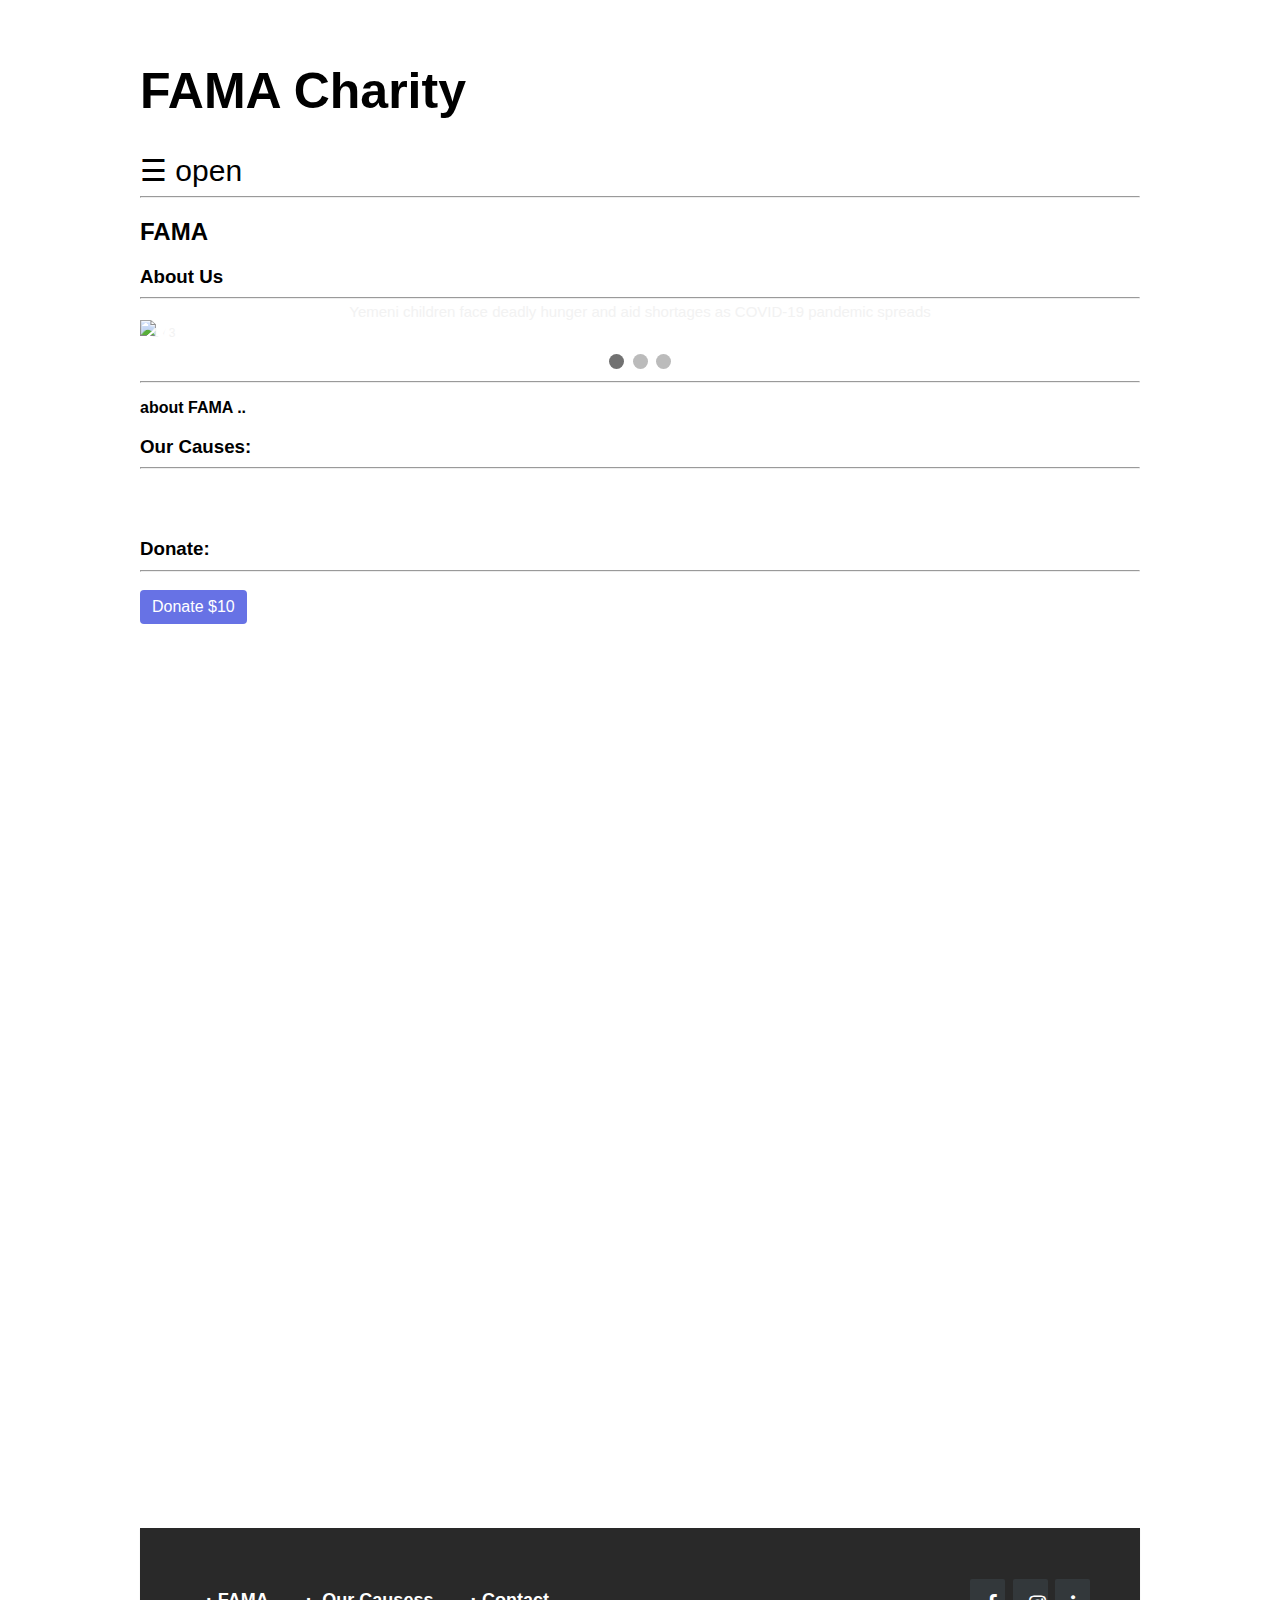
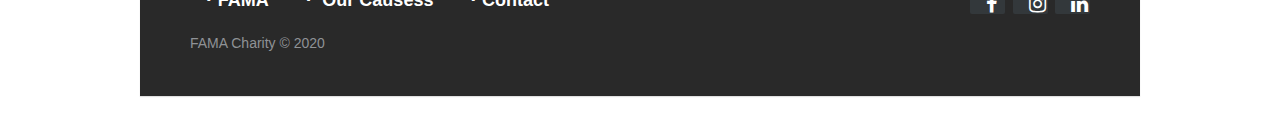
==== final_project/target/portfolio-1/index.html @ 4cb0efa4 "Merge pull request #1 from frankboamps/FranklinBoampongDev" ====
<!DOCTYPE html>
<html>
    <title>FAMA</title>
  <head>
    <meta charset="UTF-8">
    <meta name="viewport" content="width=device-width, initial-scale=1">
    <meta name="viewport" content="width=device-width, initial-scale=1">
    <link rel="stylesheet" href="https://cdnjs.cloudflare.com/ajax/libs/font-awesome/4.7.0/css/font-awesome.min.css">
    <link rel="stylesheet" href="style.css">
    <meta name="viewport" content="width=device-width, initial-scale=1">
    <link rel="stylesheet" href="https://www.w3schools.com/w3css/4/w3pro.css">
    <script src="https://maps.googleapis.com/maps/api/js?key=AIzaSyBfZsNNljFVCUke2yKYyLLfPMWXDE3A-wI"></script>
    <script src="script.js"></script>
  </head>
  <body onload="currentSlide(1)">
    <div class="main">
    <h1>FAMA Charity</h1>
   <span style="font-size:30px;cursor:pointer" onclick="openNav()">&#9776; open</span>
    <hr>
    <!-- sidenav -->
    <div id="mySidenav" class="sidenav">
      <a href="javascript:void(0)" class="closebtn" onclick="closeNav()">&times;</a>
      <button  class="buttonDark-mode" onclick="myFunction()">Dark Mode</button>
      <a href="#aboutUs">About Us</a>
      <a href="#ourCauses">Our Causes</a>
      <a href="#donate">Donate</a>
      <a href="/yemen.html">Yemen</a>
      <a href="/newdonation.html">New Donation</a>
      <a href="#contact">Contact</a>
      
    </div>
    <h2><strong> FAMA</strong></h2>
    <div id="aboutUs">
      <h3>
        About Us
        <hr>
      </h3>
      <div class="slideshow-container">

<div class="mySlides fade">
  <div class="numbertext">1 / 3</div>
  <img src="./images/yemen.jpg" style="width:100%">
  <div class="text">Yemeni children face deadly hunger and aid shortages as COVID-19 pandemic spreads</div>
</div>

<div class="mySlides fade">
  <div class="numbertext">2 / 3</div>
  <img src="./images/yemen.jpg" style="width:100%">
  <div class="text">Yemeni children face deadly hunger and aid shortages as COVID-19 pandemic spreads</div>
</div>

<div class="mySlides fade">
  <div class="numbertext">3 / 3</div>
  <img src="./images/yemen.jpg" style="width:100%">
  <div class="text">Yemeni children face deadly hunger and aid shortages as COVID-19 pandemic spreads</div>
</div>

<a class="prev" onclick="plusSlides(-1)">&#10094;</a>
<a class="next" onclick="plusSlides(1)">&#10095;</a>

</div>
<br>

<div style="text-align:center">
  <span class="dot" onclick="currentSlide(1)"></span> 
  <span class="dot" onclick="currentSlide(2)"></span> 
  <span class="dot" onclick="currentSlide(3)"></span> 
</div>

      <div class="container">
      
        <hr>
      </div>
      <strong>
        <p>about FAMA ..</p>
      </strong>
    </div>
    <div id="ourCauses" >
      <h3>
        Our Causes:
        <hr>
      </h3>

        <div id= "posts-container">
            <div class="row">
             <div id = "post-container-column" class="column">

             </div>
          </div>
        </div>

      <!-- <div class="row">
        <div class="column">
          <div class="content">
          </div>
        </div> -->


      <!-- <div class="row">
        <div class="column">
          <div class="content">
            <a href="/yemen.html">
            <img id="img" src="./images/yemen.jpg" style="width: 100%; height: 100%;"></a>
            <h3 id="title"> </h3>
            <p id="discription" ></p>
          </div>
        </div> -->
        <!-- <div class="column">
          <div class="content">
            <a href="/yemen.html">
            <img id="img" src="./images/yemen.jpg" style="width: 100%; height: 100%;"></a>
            <h3> The World’s Worst Humanitarian Crisis</h3>
            <p>Called the “world’s worst humanitarian crisis,” in Yemen, more than 20 million people are at risk for famine, and aid agencies are desperately funneling as much aid as possible to at-risk families.</p>
          </div> -->
       <!-- </div>



        <div class="column">
          <div class="content">
            <a href="/yemen.html">
            <img id="img" src="./images/yemen.jpg" id="img" style="width: 100%; height: 100%;"></a>
            <h3 id="title"> </h3>
            <p id="discription">Called the “world’s worst humanitarian crisis,” in Yemen, more than 20 million people are at risk for famine, and aid agencies are desperately funneling as much aid as possible to at-risk families.</p>
          </div>
        </div>



       <div class="column">
          <div class="content">
            <a href="/yemen.html">
            <img id="img" src="./images/yemen.jpg" style="width: 100%; height: 100%;"></a>
            <h3> The World’s Worst Humanitarian Crisis</h3>
            <p>Called the “world’s worst humanitarian crisis,” in Yemen, more than 20 million people are at risk for famine, and aid agencies are desperately funneling as much aid as possible to at-risk families.</p>
          </div>
        </div>
       <div class="column">
          <div class="content">
            <a href="/yemen.html">
            <img id="img" src="./images/yemen.jpg" style="width: 100%; height: 100%;"></a>
            <h3> The World’s Worst Humanitarian Crisis</h3>
            <p>Called the “world’s worst humanitarian crisis,” in Yemen, more than 20 million people are at risk for famine, and aid agencies are desperately funneling as much aid as possible to at-risk families.</p>
          </div>
        </div>
     <div class="column">
          <div class="content">
            <a href="/yemen.html">
            <img id="img" src="./images/yemen.jpg" style="width: 100%; height: 100%;"></a>
            <h3> The World’s Worst Humanitarian Crisis</h3>
            <p>Called the “world’s worst humanitarian crisis,” in Yemen, more than 20 million people are at risk for famine, and aid agencies are desperately funneling as much aid as possible to at-risk families.</p>
          </div>
        </div>
      </div>
      -->
    </div>



    <div id="donate" >
        <h3>
        Donate:
        <hr>
      </h3>
    <!-- Load Stripe.js on your website. -->
<script src="https://js.stripe.com/v3"></script>

<!-- Create a button that your customers click to complete their purchase. Customize the styling to suit your branding. -->
<button
  style="background-color:#6772E5;color:#FFF;padding:8px 12px;border:0;border-radius:4px;font-size:1em"
  id="checkout-button-price_1H338pIbPFhNJiaOkAdj4KYl"
  role="link"
  type="button"
>
  Donate $10
</button>

<div id="error-message"></div>

<script>
(function() {
  var stripe = Stripe('pk_test_51H2RkpIbPFhNJiaOeYEsS3j3MkYixJ2ROT3oev3nha8nG0BuHKXTnhOtftCepnfRIPcKfVAmDWeyJ9E2NYgTKvKJ00KxKeW1PO');

  var checkoutButton = document.getElementById('checkout-button-price_1H338pIbPFhNJiaOkAdj4KYl');
  checkoutButton.addEventListener('click', function () {
    // When the customer clicks on the button, redirect
    // them to Checkout.
    stripe.redirectToCheckout({
      lineItems: [{price: 'price_1H338pIbPFhNJiaOkAdj4KYl', quantity: 1}],
      mode: 'payment',
      // Do not rely on the redirect to the successUrl for fulfilling
      // purchases, customers may not always reach the success_url after
      // a successful payment.
      // Instead use one of the strategies described in
      // https://stripe.com/docs/payments/checkout/fulfillment
      successUrl: 'https://mnagi-sps-summer20.uc.r.appspot.com',
      cancelUrl: 'https://your-website.com/canceled',
    })
    .then(function (result) {
      if (result.error) {
        // If `redirectToCheckout` fails due to a browser or network
        // error, display the localized error message to your customer.
        var displayError = document.getElementById('error-message');
        displayError.textContent = result.error.message;
      }
    });
  });
})();
</script>




<script src="https://donorbox.org/widget.js" paypalExpress="false"></script><iframe allowpaymentrequest="" frameborder="0" height="900px" name="donorbox" scrolling="no" seamless="seamless" src="https://donorbox.org/embed/for-yemen?default_interval=o&show_content=true" style="max-width: 100%; min-width: 100%; max-height:none!important" width="100%"></iframe>
  
    


    
      <footer class="footer-distributed">
        <div class="footer-right">
          <a href="/yemen.html"><i class="fa fa-facebook"></i></a>
          <a href="/yemen.html"><i class="fa fa-instagram"></i></a>
          <a href="/yemen.html"><i class="fa fa-linkedin"></i></a>
        </div>
        <div class="footer-left">
          <p class="footer-links">
            <a href="/yemen.html">FAMA</a>
            <a href="#ourCauses"> Our Causess</a>
            <!-- <a href="#favorite">Favorites</a> -->
            <a href="#contact">Contact</a>
          </p>
          <p>FAMA Charity &copy; 2020</p>
        </div>
      </footer>
    </div>
  </body>
</html>
---- final_project/target/portfolio-1/style.css ----
@import url(https://fonts.googleapis.com/css?family=Roboto:400,500,300,700);
* {
  box-sizing: border-box;
}

body {
  background-color: white;
  padding: 20px;
  font-family: Arial;
}

.dark-mode {
  background-color: #292929;
 padding: 20px;
  font-family: Arial;
  color: white;
}
.buttonDark-mode {
background-color: #555555;
border-radius: 30px;
margin: 0 30px;

}

/* Center website */
.main {
  max-width: 1000px;
  margin: auto;
}
.container {
  position: relative;
  font-family: Arial;
}

.text-block {
  position: absolute;
  bottom: 20px;
  right: 20px;
  background-color: black;
  color: white;
  padding-left: 20px;
  padding-right: 20px;
  border-radius: 10px;
}

h1 {
  font-size: 50px;
  word-break: break-all;
}

.row {
  margin: 8px -16px;
}

/* Add padding BETWEEN each column */
.row,
.row > .column {
  padding: 8px;
}

/* Create four equal columns that floats next to each other */
.column {
  float: left;
  width: 25%;
}

/* Clear floats after rows */ 
.row:after {
  content: "";
  display: table;
  clear: both;
}

/* Content */
.content .dark-mode {
  background-color: #4c4c4c;
  padding: 10px;
}

/* Responsive layout - makes a two column-layout instead of four columns */
@media screen and (max-width: 900px) {
  .column {
    width: 50%;
  }
}

/* Responsive layout - makes the two columns stack on top of each other instead of next to each other */
@media screen and (max-width: 600px) {
  .column {
    width: 100%;
  }
}

.sidenav {
  height: 100%;
  width: 0;
  position: fixed;
  z-index: 1;
  top: 0;
  left: 0;
  background-color: #111;
  overflow-x: hidden;
  transition: 0.5s;
  padding-top: 60px;
}

.sidenav a {
  padding: 8px 8px 8px 32px;
  text-decoration: none;
  font-size: 25px;
  color: #818181;
  display: block;
  transition: 0.3s;
}

.sidenav a:hover {
  color: #f1f1f1;
}

.sidenav .closebtn {
  position: absolute;
  top: 0;
  right: 25px;
  font-size: 36px;
  margin-left: 50px;
}

@media screen and (max-height: 450px) {
  .sidenav {padding-top: 15px;}
  .sidenav a {font-size: 18px;}
}


#img {
  border-radius: 30px;
}
.footer-distributed {
  background-color:#292929;
  box-shadow: 0 1px 1px 0 rgba(0, 0, 0, 0.12);
  box-sizing: border-box;
  width: 100%;
  text-align: left;
  font: normal 16px sans-serif;
  padding: 45px 50px;
}

.footer-distributed .footer-left p {
  color: #8f9296;
  font-size: 14px;
  margin: 0;
}
/* Footer links */

.footer-distributed p.footer-links {
  font-size: 18px;
  font-weight: bold;
  color: #ffffff;
  margin: 0 0 10px;
  padding: 0;
  transition: ease .25s;
}

.footer-distributed p.footer-links a {
  display: inline-block;
  line-height: 1.8;
  text-decoration: none;
  color: inherit;
  transition: ease .25s;
}

.footer-distributed .footer-links a:before {
  content: "·";
  font-size: 20px;
  left: 0;
  color: #fff;
  display: inline-block;
  padding-right: 5px;
}

.footer-distributed .footer-links .link-1:before {
  content: none;
}

.footer-distributed .footer-right {
  float: right;
  margin-top: 6px;
  max-width: 180px;
}

.footer-distributed .footer-right a {
  display: inline-block;
  width: 35px;
  height: 35px;
  background-color: #33383b;
  border-radius: 2px;
  font-size: 20px;
  color: #ffffff;
  text-align: center;
  line-height: 35px;
  margin-left: 3px;
  transition:all .25s;
}

.footer-distributed .footer-right a:hover{transform:scale(1.1); -webkit-transform:scale(1.1);}

.footer-distributed p.footer-links a:hover{text-decoration:underline;}

/* Media Queries */

@media (max-width: 600px) {
  .footer-distributed .footer-left, .footer-distributed .footer-right {
    text-align: center;
  }
  .footer-distributed .footer-right {
    float: none;
    margin: 0 auto 20px;
  }
  .footer-distributed .footer-left p.footer-links {
    line-height: 1.8;
  }
}

input[type=text] {
  width: 100%;
  padding: 12px 20px;
  margin: 8px 0;
  display: inline-block;
  border: 1px solid #ccc;
  border-radius: 4px;
  box-sizing: border-box;
}
textarea{
  width: 100%;
  height: 300px;
  padding: 12px 20px;
  margin: 8px 0;
  display: inline-block;
  border: 1px solid #ccc;
  border-radius: 4px;
  box-sizing: border-box;
}

input[type=submit] {
  width: 100%;
  background-color: #575454;
  color: white;
  padding: 14px 20px;
  margin: 8px 0;
  border: none;
  border-radius: 4px;
  cursor: pointer;
}

input[type=submit]:hover {
  background-color: #868282;
}

#submitingComment .dark-mode {
  border-radius: 5px;
  background-color: #f2f2f2;
  padding: 20px;
}
  #text {
        width: 500px;
        height: 125px;
      }

      #language {
        display: block;
        margin-top: 25px;
        margin-bottom: 25px;
      }
#map {
  border: thin solid black;
  height: 500px;
  width: auto;
}


/*slide show styling*/
/* * {box-sizing: border-box}
body {font-family: Verdana, sans-serif; margin:0} */
.mySlides {display: none}
img {vertical-align: middle;}

/* Slideshow container */

.slideshow-container {
  max-width: 1000px;
  position: relative;
  margin: auto;
}

/* Next & previous buttons */
.prev, .next {
  cursor: pointer;
  position: absolute;
  top: 50%;
  width: auto;
  padding: 16px;
  margin-top: -22px;
  color: white;
  font-weight: bold;
  font-size: 18px;
  transition: 0.6s ease;
  border-radius: 0 3px 3px 0;
  user-select: none;
}

/* Position the "next button" to the right */
.next {
  right: 0;
  border-radius: 3px 0 0 3px;
}

/* On hover, add a black background color with a little bit see-through */
.prev:hover, .next:hover {
  background-color: rgba(0,0,0,0.8);
}

/* Caption text */
.text {
  color: #f2f2f2;
  font-size: 15px;
  padding: 8px 12px;
  position: absolute;
  bottom: 8px;
  width: 100%;
  text-align: center;
}

/* Number text (1/3 etc) */
.numbertext {
  color: #f2f2f2;
  font-size: 12px;
  padding: 8px 12px;
  position: absolute;
  top: 0;
}

/* The dots/bullets/indicators */
.dot {
  cursor: pointer;
  height: 15px;
  width: 15px;
  margin: 0 2px;
  background-color: #bbb;
  border-radius: 50%;
  display: inline-block;
  transition: background-color 0.6s ease;
}

.active, .dot:hover {
  background-color: #717171;
}

/* Fading animation */
.fade {
  -webkit-animation-name: fade;
  -webkit-animation-duration: 1.5s;
  animation-name: fade;
  animation-duration: 1.5s;
}

@-webkit-keyframes fade {
  from {opacity: .4} 
  to {opacity: 1}
}

@keyframes fade {
  from {opacity: .4} 
  to {opacity: 1}
}

/* On smaller screens, decrease text size */
@media only screen and (max-width: 300px) {
  .prev, .next,.text {font-size: 11px}
}

a {
  text-decoration: none;
  display: inline-block;
  padding: 8px 16px;
}

a:hover {
  background-color: rgb(88, 88, 88);
  color: black;
}
.previous {
  background-color: #ddd;
  color: black;
}

#post-img{
    width: 100%;
    height: 100%;
}
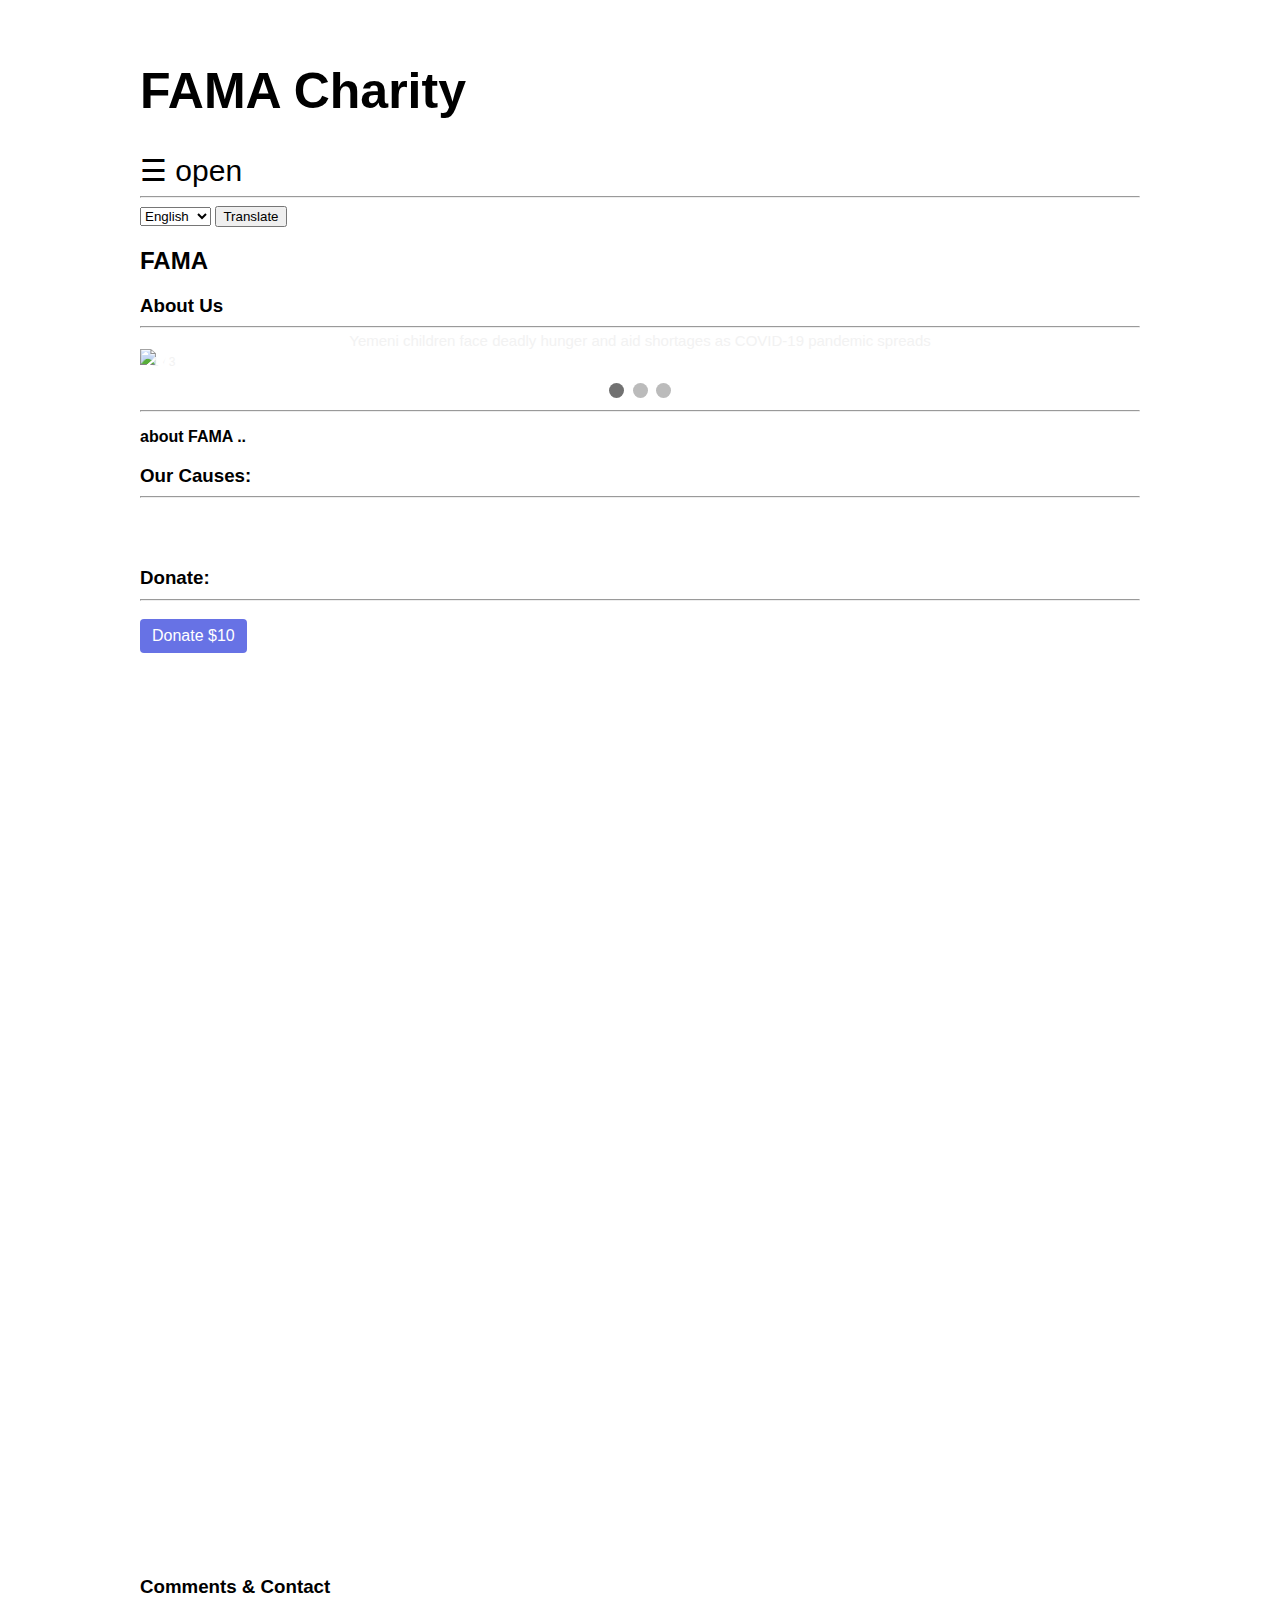
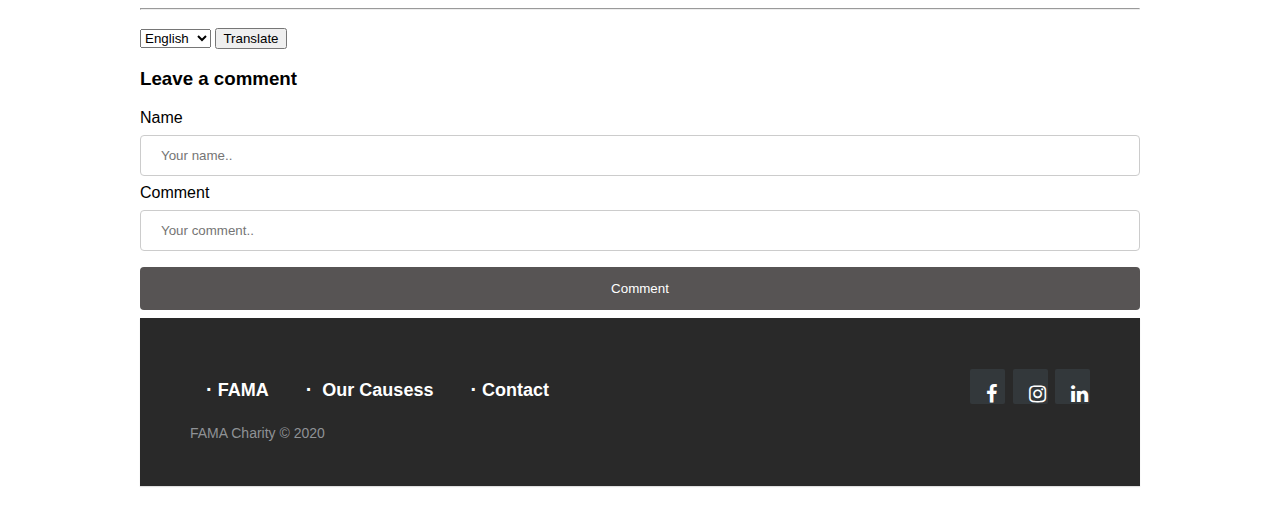
==== commit f035ef23: "testing my brach" ====
--- a/final_project/target/portfolio-1/index.html
+++ b/final_project/target/portfolio-1/index.html
@@ -17,6 +17,17 @@
     <h1>FAMA Charity</h1>
    <span style="font-size:30px;cursor:pointer" onclick="openNav()">&#9776; open</span>
     <hr>
+       <form action="/translatePage" method="Post">
+    <select name="languageCode" >
+       <option value="en">English</option>
+      <option  value="zh">Chinese</option>
+      <option  value="es">Spanish</option>
+      <option  value="hi">Hindi</option>
+      <option  value="ar">Arabic</option>
+     </select>
+    
+    <button onclick="getCauses()"> Translate</button>
+        </form>
     <!-- sidenav -->
     <div id="mySidenav" class="sidenav">
       <a href="javascript:void(0)" class="closebtn" onclick="closeNav()">&times;</a>
@@ -84,7 +95,6 @@
         <div id= "posts-container">
             <div class="row">
              <div id = "post-container-column" class="column">
-
              </div>
           </div>
         </div>
@@ -215,7 +225,34 @@
   
     
 
-
+<h3>
+        Comments & Contact
+        <hr>
+        </h3>
+    <ul id="translate-comment-container"></ul>
+      
+     <form action="/translate" method="Post">
+    <select name="languageCode" >
+       <option value="en">English</option>
+      <option  value="zh">Chinese</option>
+      <option  value="es">Spanish</option>
+      <option  value="hi">Hindi</option>
+      <option  value="ar">Arabic</option>
+     </select>
+    
+    <button onclick="printComment()"> Translate</button>
+        </form>
+      <h3>Leave a comment</h3>
+      <div id="submitingComment">
+        <form action="/dataComment" method="POST">
+          <label>Name</label>
+          <input type="text" name="name"  placeholder="Your name.." required>
+          <label>Comment</label>
+          <input type="text"  name="message"  placeholder="Your comment.." required>
+          
+         
+           <input type="submit" value="Comment">
+        </form>
     
       <footer class="footer-distributed">
         <div class="footer-right">
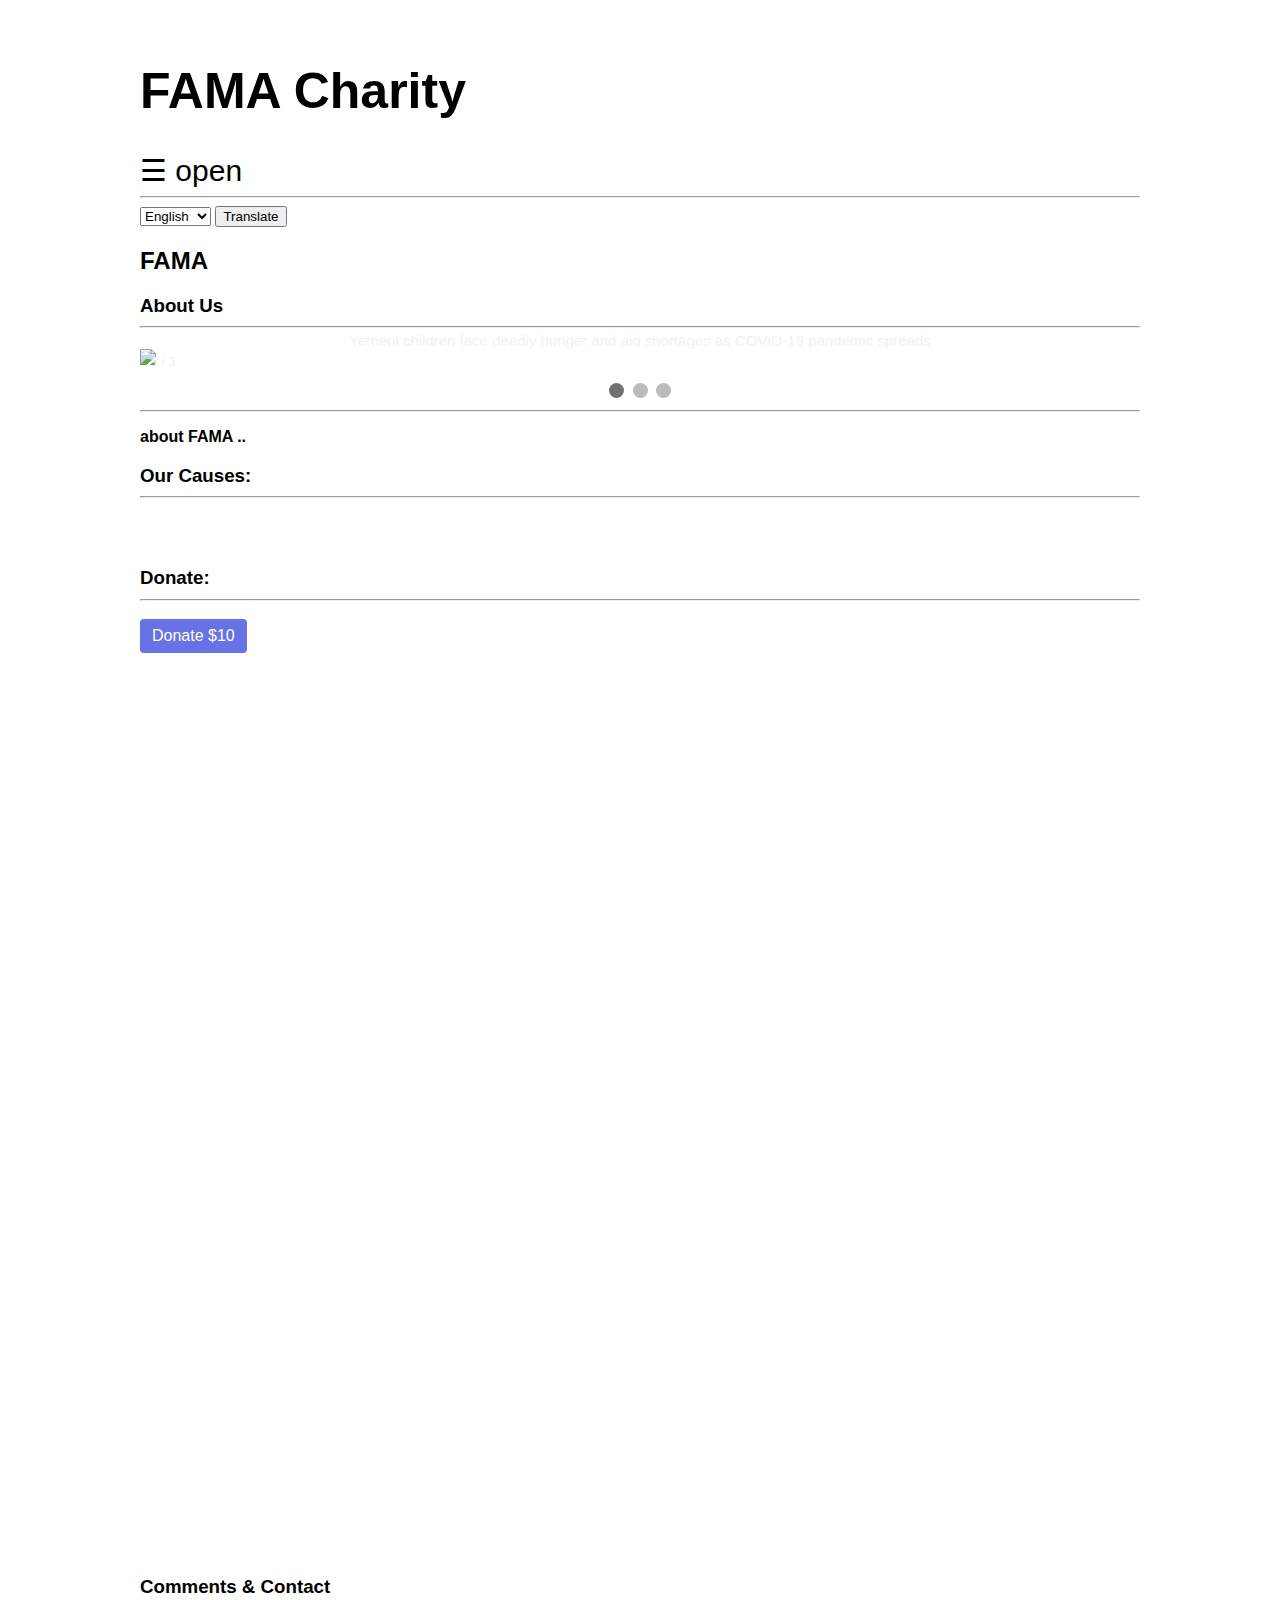
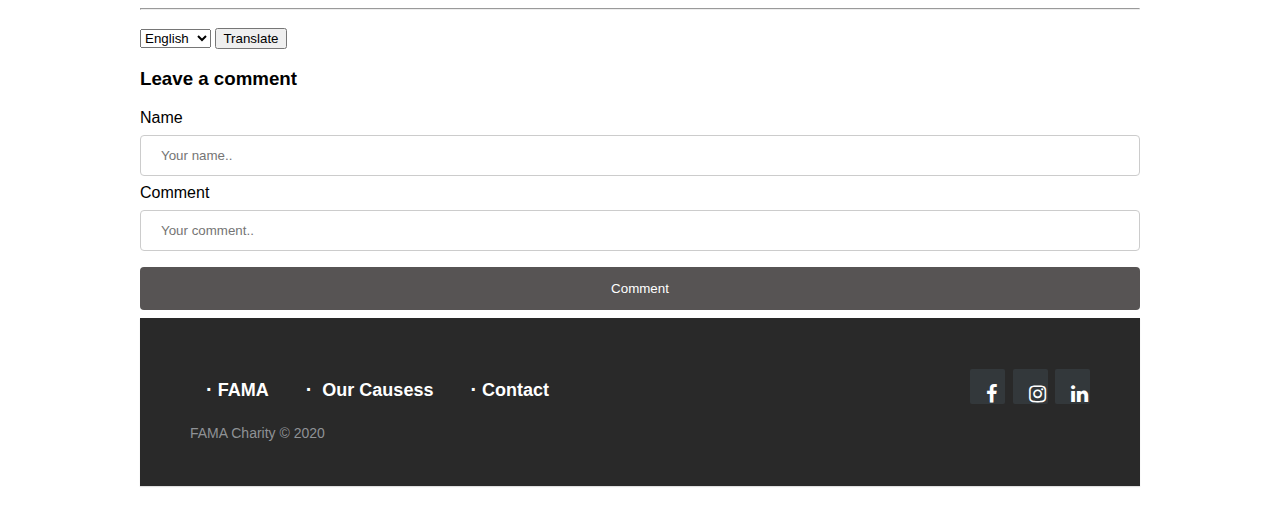
==== commit 2192aea3: "slideshow is working now." ====
--- a/final_project/target/portfolio-1/index.html
+++ b/final_project/target/portfolio-1/index.html
@@ -12,7 +12,7 @@
     <script src="https://maps.googleapis.com/maps/api/js?key=AIzaSyBfZsNNljFVCUke2yKYyLLfPMWXDE3A-wI"></script>
     <script src="script.js"></script>
   </head>
-  <body onload="currentSlide(1)">
+  <body onload="getCauses()">
     <div class="main">
     <h1>FAMA Charity</h1>
    <span style="font-size:30px;cursor:pointer" onclick="openNav()">&#9776; open</span>
@@ -35,7 +35,6 @@
       <a href="#aboutUs">About Us</a>
       <a href="#ourCauses">Our Causes</a>
       <a href="#donate">Donate</a>
-      <a href="/yemen.html">Yemen</a>
       <a href="/newdonation.html">New Donation</a>
       <a href="#contact">Contact</a>
       
@@ -46,7 +45,7 @@
         About Us
         <hr>
       </h3>
-      <div class="slideshow-container">
+<div class="slideshow-container">
 
 <div class="mySlides fade">
   <div class="numbertext">1 / 3</div>
@@ -56,26 +55,23 @@
 
 <div class="mySlides fade">
   <div class="numbertext">2 / 3</div>
-  <img src="./images/yemen.jpg" style="width:100%">
-  <div class="text">Yemeni children face deadly hunger and aid shortages as COVID-19 pandemic spreads</div>
+  <img src="./images/homelessness.jpg" style="width:100%">
+  <div class="text">Lives on the street and sometimes struggles to hold a cup or bottle of water.</div>
 </div>
 
 <div class="mySlides fade">
   <div class="numbertext">3 / 3</div>
-  <img src="./images/yemen.jpg" style="width:100%">
-  <div class="text">Yemeni children face deadly hunger and aid shortages as COVID-19 pandemic spreads</div>
-</div>
-
-<a class="prev" onclick="plusSlides(-1)">&#10094;</a>
-<a class="next" onclick="plusSlides(1)">&#10095;</a>
+  <img src="./images/education.jpg" style="width:100%">
+  <div class="text">Around 264 million children and adolescents are not in school.</div>
+</div>
 
 </div>
 <br>
 
 <div style="text-align:center">
-  <span class="dot" onclick="currentSlide(1)"></span> 
-  <span class="dot" onclick="currentSlide(2)"></span> 
-  <span class="dot" onclick="currentSlide(3)"></span> 
+  <span class="dot"></span> 
+  <span class="dot"></span> 
+  <span class="dot"></span> 
 </div>
 
       <div class="container">
@@ -221,8 +217,7 @@
 
 
 
-<script src="https://donorbox.org/widget.js" paypalExpress="false"></script><iframe allowpaymentrequest="" frameborder="0" height="900px" name="donorbox" scrolling="no" seamless="seamless" src="https://donorbox.org/embed/for-yemen?default_interval=o&show_content=true" style="max-width: 100%; min-width: 100%; max-height:none!important" width="100%"></iframe>
-  
+<script src="https://donorbox.org/widget.js" paypalExpress="false"></script><iframe allowpaymentrequest="" frameborder="0" height="900px" name="donorbox" scrolling="no" seamless="seamless" src="https://donorbox.org/embed/donatetofama" style="max-width: 500px; min-width: 250px; max-height:none!important" width="100%"></iframe>  
     
 
 <h3>
@@ -256,13 +251,13 @@
     
       <footer class="footer-distributed">
         <div class="footer-right">
-          <a href="/yemen.html"><i class="fa fa-facebook"></i></a>
-          <a href="/yemen.html"><i class="fa fa-instagram"></i></a>
-          <a href="/yemen.html"><i class="fa fa-linkedin"></i></a>
+          <a href="#"><i class="fa fa-facebook"></i></a>
+          <a href="#"><i class="fa fa-instagram"></i></a>
+          <a href="#"><i class="fa fa-linkedin"></i></a>
         </div>
         <div class="footer-left">
           <p class="footer-links">
-            <a href="/yemen.html">FAMA</a>
+            <a href="#">FAMA</a>
             <a href="#ourCauses"> Our Causess</a>
             <!-- <a href="#favorite">Favorites</a> -->
             <a href="#contact">Contact</a>
--- a/final_project/target/portfolio-1/style.css
+++ b/final_project/target/portfolio-1/style.css
@@ -280,42 +280,14 @@
 /*slide show styling*/
 /* * {box-sizing: border-box}
 body {font-family: Verdana, sans-serif; margin:0} */
-.mySlides {display: none}
+.mySlides {display: none;}
 img {vertical-align: middle;}
 
 /* Slideshow container */
-
 .slideshow-container {
   max-width: 1000px;
   position: relative;
   margin: auto;
-}
-
-/* Next & previous buttons */
-.prev, .next {
-  cursor: pointer;
-  position: absolute;
-  top: 50%;
-  width: auto;
-  padding: 16px;
-  margin-top: -22px;
-  color: white;
-  font-weight: bold;
-  font-size: 18px;
-  transition: 0.6s ease;
-  border-radius: 0 3px 3px 0;
-  user-select: none;
-}
-
-/* Position the "next button" to the right */
-.next {
-  right: 0;
-  border-radius: 3px 0 0 3px;
-}
-
-/* On hover, add a black background color with a little bit see-through */
-.prev:hover, .next:hover {
-  background-color: rgba(0,0,0,0.8);
 }
 
 /* Caption text */
@@ -340,7 +312,6 @@
 
 /* The dots/bullets/indicators */
 .dot {
-  cursor: pointer;
   height: 15px;
   width: 15px;
   margin: 0 2px;
@@ -350,7 +321,7 @@
   transition: background-color 0.6s ease;
 }
 
-.active, .dot:hover {
+.active {
   background-color: #717171;
 }
 
@@ -374,7 +345,7 @@
 
 /* On smaller screens, decrease text size */
 @media only screen and (max-width: 300px) {
-  .prev, .next,.text {font-size: 11px}
+  .text {font-size: 11px}
 }
 
 a {
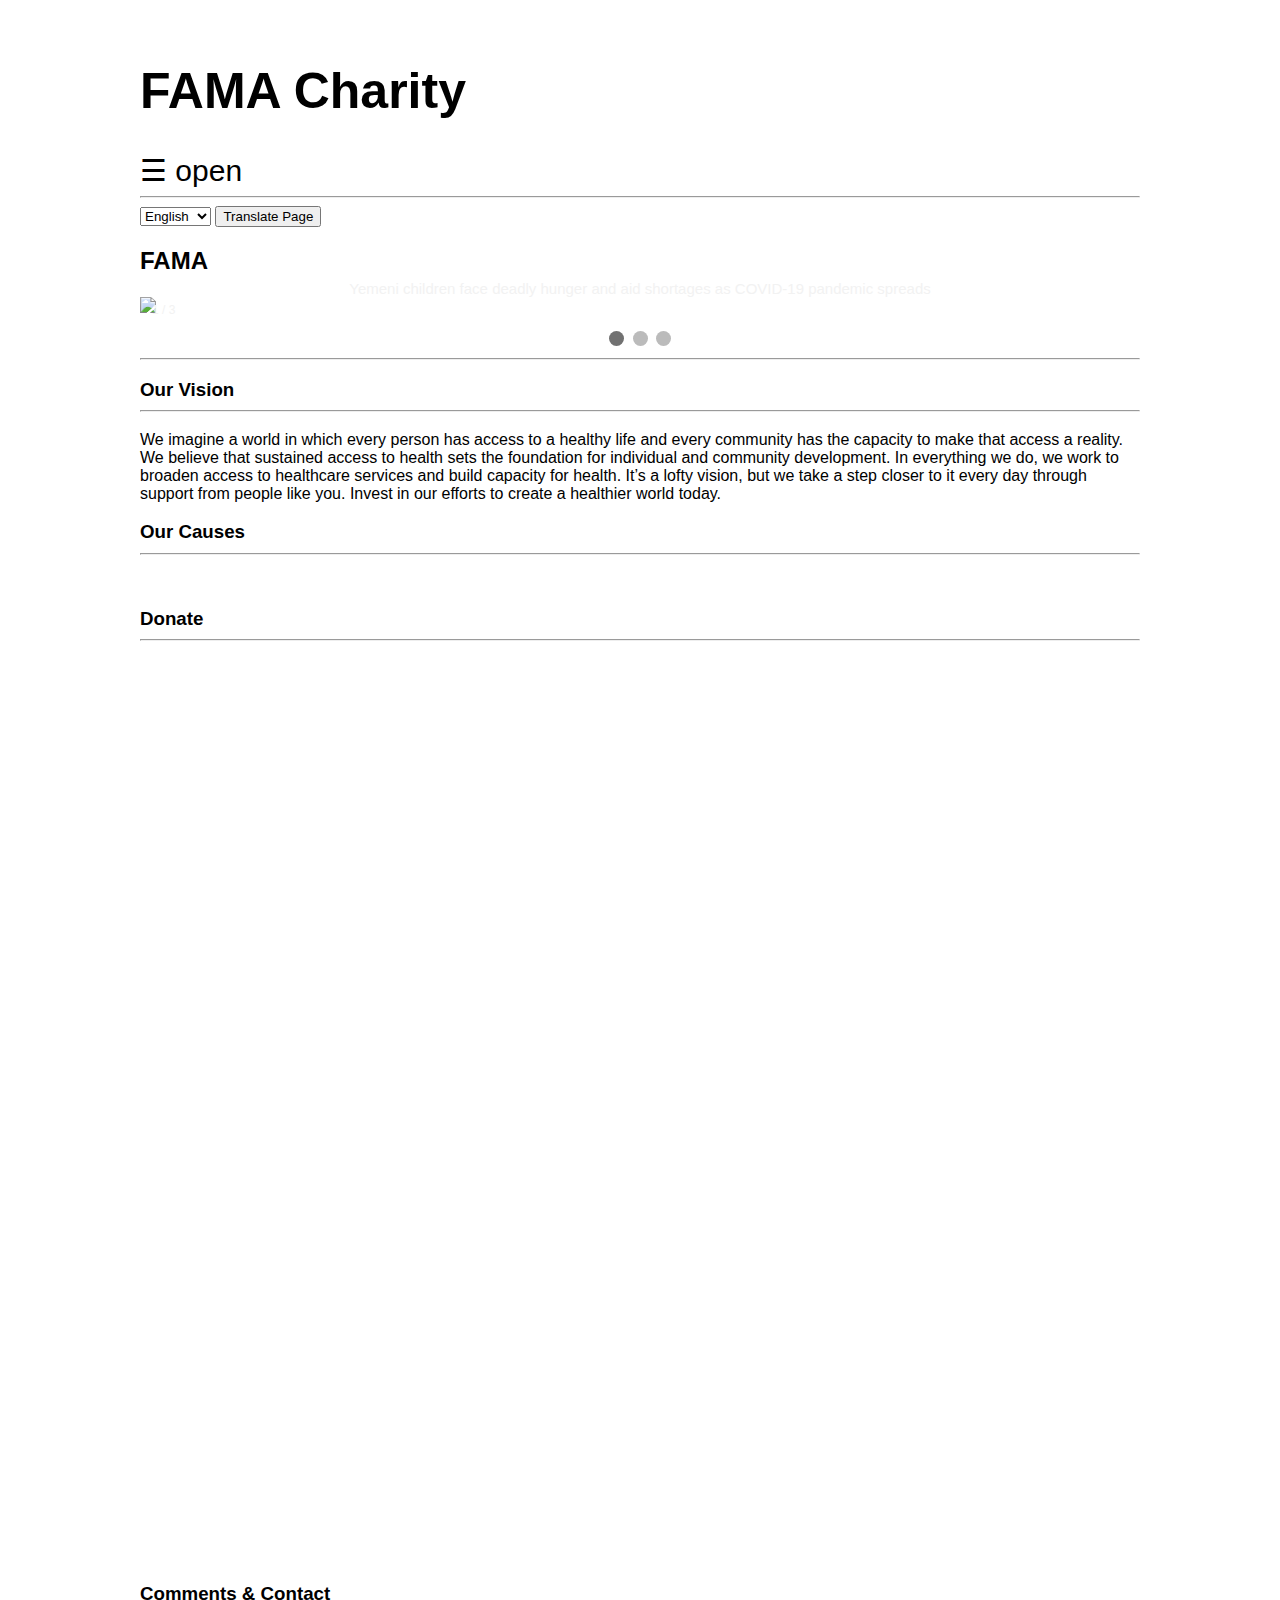
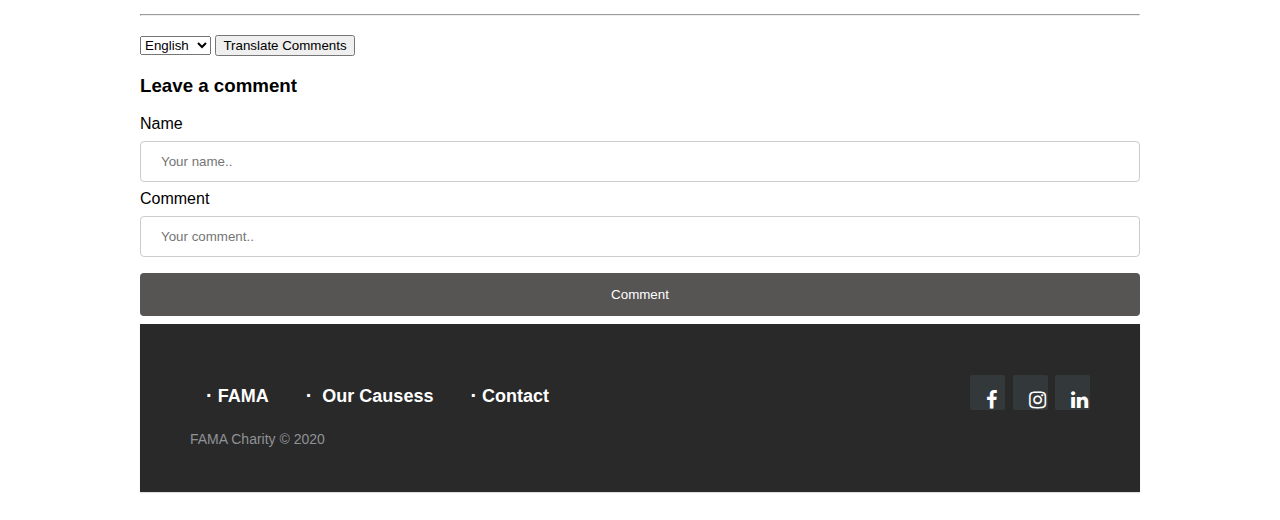
==== commit 1cf7e941: "The project is almost done" ====
--- a/final_project/target/portfolio-1/index.html
+++ b/final_project/target/portfolio-1/index.html
@@ -1,6 +1,6 @@
 <!DOCTYPE html>
 <html>
-    <title>FAMA</title>
+  <title>FAMA</title>
   <head>
     <meta charset="UTF-8">
     <meta name="viewport" content="width=device-width, initial-scale=1">
@@ -15,240 +15,110 @@
   <body onload="getCauses()">
     <div class="main">
     <h1>FAMA Charity</h1>
-   <span style="font-size:30px;cursor:pointer" onclick="openNav()">&#9776; open</span>
+    <span style="font-size:30px;cursor:pointer" onclick="openNav()">&#9776; open</span>
     <hr>
-       <form action="/translatePage" method="Post">
-    <select name="languageCode" >
-       <option value="en">English</option>
-      <option  value="zh">Chinese</option>
-      <option  value="es">Spanish</option>
-      <option  value="hi">Hindi</option>
-      <option  value="ar">Arabic</option>
-     </select>
-    
-    <button onclick="getCauses()"> Translate</button>
-        </form>
+    <form action="/translatePage" method="Post">
+      <select name="languageCode" >
+        <option value="en">English</option>
+        <option  value="zh">Chinese</option>
+        <option  value="es">Spanish</option>
+        <option  value="hi">Hindi</option>
+        <option  value="ar">Arabic</option>
+      </select>
+      <button onclick="getCauses()"> Translate Page</button>
+    </form>
     <!-- sidenav -->
     <div id="mySidenav" class="sidenav">
       <a href="javascript:void(0)" class="closebtn" onclick="closeNav()">&times;</a>
       <button  class="buttonDark-mode" onclick="myFunction()">Dark Mode</button>
-      <a href="#aboutUs">About Us</a>
+      <a href="#aboutUs">Our Vision</a>
       <a href="#ourCauses">Our Causes</a>
       <a href="#donate">Donate</a>
       <a href="/newdonation.html">New Donation</a>
       <a href="#contact">Contact</a>
-      
     </div>
     <h2><strong> FAMA</strong></h2>
     <div id="aboutUs">
-      <h3>
+      <!-- <h3>
         About Us
         <hr>
-      </h3>
-<div class="slideshow-container">
-
-<div class="mySlides fade">
-  <div class="numbertext">1 / 3</div>
-  <img src="./images/yemen.jpg" style="width:100%">
-  <div class="text">Yemeni children face deadly hunger and aid shortages as COVID-19 pandemic spreads</div>
-</div>
-
-<div class="mySlides fade">
-  <div class="numbertext">2 / 3</div>
-  <img src="./images/homelessness.jpg" style="width:100%">
-  <div class="text">Lives on the street and sometimes struggles to hold a cup or bottle of water.</div>
-</div>
-
-<div class="mySlides fade">
-  <div class="numbertext">3 / 3</div>
-  <img src="./images/education.jpg" style="width:100%">
-  <div class="text">Around 264 million children and adolescents are not in school.</div>
-</div>
-
-</div>
-<br>
-
-<div style="text-align:center">
-  <span class="dot"></span> 
-  <span class="dot"></span> 
-  <span class="dot"></span> 
-</div>
-
+      </h3> -->
+      <div class="slideshow-container">
+        <div class="mySlides fade">
+          <div class="numbertext">1 / 3</div>
+          <img src="./images/yemen.jpg" style="width:100%">
+          <div class="text">Yemeni children face deadly hunger and aid shortages as COVID-19 pandemic spreads</div>
+        </div>
+        <div class="mySlides fade">
+          <div class="numbertext">2 / 3</div>
+          <img src="./images/homelessness.jpg" style="width:100%">
+          <div class="text">Lives on the street and sometimes struggles to hold a cup or bottle of water.</div>
+        </div>
+        <div class="mySlides fade">
+          <div class="numbertext">3 / 3</div>
+          <img src="./images/education.jpg" style="width:100%">
+          <div class="text">Around 264 million children and adolescents are not in school.</div>
+        </div>
+      </div>
+      <br>
+      <div style="text-align:center">
+        <span class="dot"></span> 
+        <span class="dot"></span> 
+        <span class="dot"></span> 
+      </div>
       <div class="container">
-      
         <hr>
       </div>
-      <strong>
-        <p>about FAMA ..</p>
-      </strong>
+      <h3>
+        Our Vision
+        <hr>
+      </h3>
+        <p>We imagine a world in which every person has access to a healthy 
+           life and every community has the capacity to make that access a reality.
+           We believe that sustained access to health sets the foundation for individual 
+           and community development. In everything we do, we work to broaden access to healthcare 
+           services and build capacity for health. It’s a lofty vision, but we take a step closer to 
+           it every day through support from people like you. Invest in our efforts to create a 
+           healthier world today.</p>
     </div>
     <div id="ourCauses" >
       <h3>
-        Our Causes:
+        Our Causes
         <hr>
       </h3>
-
-        <div id= "posts-container">
-            <div class="row">
-             <div id = "post-container-column" class="column">
-             </div>
-          </div>
-        </div>
-
-      <!-- <div class="row">
-        <div class="column">
-          <div class="content">
-          </div>
-        </div> -->
-
-
-      <!-- <div class="row">
-        <div class="column">
-          <div class="content">
-            <a href="/yemen.html">
-            <img id="img" src="./images/yemen.jpg" style="width: 100%; height: 100%;"></a>
-            <h3 id="title"> </h3>
-            <p id="discription" ></p>
-          </div>
-        </div> -->
-        <!-- <div class="column">
-          <div class="content">
-            <a href="/yemen.html">
-            <img id="img" src="./images/yemen.jpg" style="width: 100%; height: 100%;"></a>
-            <h3> The World’s Worst Humanitarian Crisis</h3>
-            <p>Called the “world’s worst humanitarian crisis,” in Yemen, more than 20 million people are at risk for famine, and aid agencies are desperately funneling as much aid as possible to at-risk families.</p>
-          </div> -->
-       <!-- </div>
-
-
-
-        <div class="column">
-          <div class="content">
-            <a href="/yemen.html">
-            <img id="img" src="./images/yemen.jpg" id="img" style="width: 100%; height: 100%;"></a>
-            <h3 id="title"> </h3>
-            <p id="discription">Called the “world’s worst humanitarian crisis,” in Yemen, more than 20 million people are at risk for famine, and aid agencies are desperately funneling as much aid as possible to at-risk families.</p>
-          </div>
-        </div>
-
-
-
-       <div class="column">
-          <div class="content">
-            <a href="/yemen.html">
-            <img id="img" src="./images/yemen.jpg" style="width: 100%; height: 100%;"></a>
-            <h3> The World’s Worst Humanitarian Crisis</h3>
-            <p>Called the “world’s worst humanitarian crisis,” in Yemen, more than 20 million people are at risk for famine, and aid agencies are desperately funneling as much aid as possible to at-risk families.</p>
-          </div>
-        </div>
-       <div class="column">
-          <div class="content">
-            <a href="/yemen.html">
-            <img id="img" src="./images/yemen.jpg" style="width: 100%; height: 100%;"></a>
-            <h3> The World’s Worst Humanitarian Crisis</h3>
-            <p>Called the “world’s worst humanitarian crisis,” in Yemen, more than 20 million people are at risk for famine, and aid agencies are desperately funneling as much aid as possible to at-risk families.</p>
-          </div>
-        </div>
-     <div class="column">
-          <div class="content">
-            <a href="/yemen.html">
-            <img id="img" src="./images/yemen.jpg" style="width: 100%; height: 100%;"></a>
-            <h3> The World’s Worst Humanitarian Crisis</h3>
-            <p>Called the “world’s worst humanitarian crisis,” in Yemen, more than 20 million people are at risk for famine, and aid agencies are desperately funneling as much aid as possible to at-risk families.</p>
-          </div>
-        </div>
+      <div id = "post-container-column" class="row">
       </div>
-      -->
     </div>
-
-
-
     <div id="donate" >
-        <h3>
-        Donate:
-        <hr>
-      </h3>
-    <!-- Load Stripe.js on your website. -->
-<script src="https://js.stripe.com/v3"></script>
-
-<!-- Create a button that your customers click to complete their purchase. Customize the styling to suit your branding. -->
-<button
-  style="background-color:#6772E5;color:#FFF;padding:8px 12px;border:0;border-radius:4px;font-size:1em"
-  id="checkout-button-price_1H338pIbPFhNJiaOkAdj4KYl"
-  role="link"
-  type="button"
->
-  Donate $10
-</button>
-
-<div id="error-message"></div>
-
-<script>
-(function() {
-  var stripe = Stripe('pk_test_51H2RkpIbPFhNJiaOeYEsS3j3MkYixJ2ROT3oev3nha8nG0BuHKXTnhOtftCepnfRIPcKfVAmDWeyJ9E2NYgTKvKJ00KxKeW1PO');
-
-  var checkoutButton = document.getElementById('checkout-button-price_1H338pIbPFhNJiaOkAdj4KYl');
-  checkoutButton.addEventListener('click', function () {
-    // When the customer clicks on the button, redirect
-    // them to Checkout.
-    stripe.redirectToCheckout({
-      lineItems: [{price: 'price_1H338pIbPFhNJiaOkAdj4KYl', quantity: 1}],
-      mode: 'payment',
-      // Do not rely on the redirect to the successUrl for fulfilling
-      // purchases, customers may not always reach the success_url after
-      // a successful payment.
-      // Instead use one of the strategies described in
-      // https://stripe.com/docs/payments/checkout/fulfillment
-      successUrl: 'https://mnagi-sps-summer20.uc.r.appspot.com',
-      cancelUrl: 'https://your-website.com/canceled',
-    })
-    .then(function (result) {
-      if (result.error) {
-        // If `redirectToCheckout` fails due to a browser or network
-        // error, display the localized error message to your customer.
-        var displayError = document.getElementById('error-message');
-        displayError.textContent = result.error.message;
-      }
-    });
-  });
-})();
-</script>
-
-
-
-
-<script src="https://donorbox.org/widget.js" paypalExpress="false"></script><iframe allowpaymentrequest="" frameborder="0" height="900px" name="donorbox" scrolling="no" seamless="seamless" src="https://donorbox.org/embed/donatetofama" style="max-width: 500px; min-width: 250px; max-height:none!important" width="100%"></iframe>  
-    
-
-<h3>
-        Comments & Contact
-        <hr>
-        </h3>
+    <h3>
+      Donate
+      <hr>
+    </h3>
+    <script src="https://donorbox.org/widget.js" paypalExpress="false"></script><iframe allowpaymentrequest="" frameborder="0" height="900px" name="donorbox" scrolling="no" seamless="seamless" src="https://donorbox.org/embed/donatetofama" style="max-width: 500px; min-width: 250px; max-height:none!important" width="100%"></iframe>
+    <h3>
+      Comments & Contact
+      <hr>
+    </h3>
     <ul id="translate-comment-container"></ul>
-      
-     <form action="/translate" method="Post">
-    <select name="languageCode" >
-       <option value="en">English</option>
-      <option  value="zh">Chinese</option>
-      <option  value="es">Spanish</option>
-      <option  value="hi">Hindi</option>
-      <option  value="ar">Arabic</option>
-     </select>
-    
-    <button onclick="printComment()"> Translate</button>
-        </form>
-      <h3>Leave a comment</h3>
-      <div id="submitingComment">
-        <form action="/dataComment" method="POST">
-          <label>Name</label>
-          <input type="text" name="name"  placeholder="Your name.." required>
-          <label>Comment</label>
-          <input type="text"  name="message"  placeholder="Your comment.." required>
-          
-         
-           <input type="submit" value="Comment">
-        </form>
-    
+    <form action="/translate" method="Post">
+      <select name="languageCode" >
+        <option value="en">English</option>
+        <option  value="zh">Chinese</option>
+        <option  value="es">Spanish</option>
+        <option  value="hi">Hindi</option>
+        <option  value="ar">Arabic</option>
+      </select>
+      <button onclick="printComment()"> Translate Comments</button>
+    </form>
+    <h3>Leave a comment</h3>
+    <div id="submitingComment">
+      <form action="/dataComment" method="POST">
+        <label>Name</label>
+        <input type="text" name="name"  placeholder="Your name.." required>
+        <label>Comment</label>
+        <input type="text"  name="message"  placeholder="Your comment.." required>
+        <input type="submit" value="Comment">
+      </form>
       <footer class="footer-distributed">
         <div class="footer-right">
           <a href="#"><i class="fa fa-facebook"></i></a>
@@ -267,4 +137,4 @@
       </footer>
     </div>
   </body>
-</html>
+</html>--- a/final_project/target/portfolio-1/style.css
+++ b/final_project/target/portfolio-1/style.css
@@ -133,6 +133,7 @@
 
 #img {
   border-radius: 30px;
+  width:100%;
 }
 .footer-distributed {
   background-color:#292929;
@@ -366,4 +367,10 @@
 #post-img{
     width: 100%;
     height: 100%;
+}
+#paragraphBorder  .dark-mode{
+    position: relative;
+  width: 100%;
+  height: 200px;
+  border: 3px solid rgb(255, 255, 255);
 }